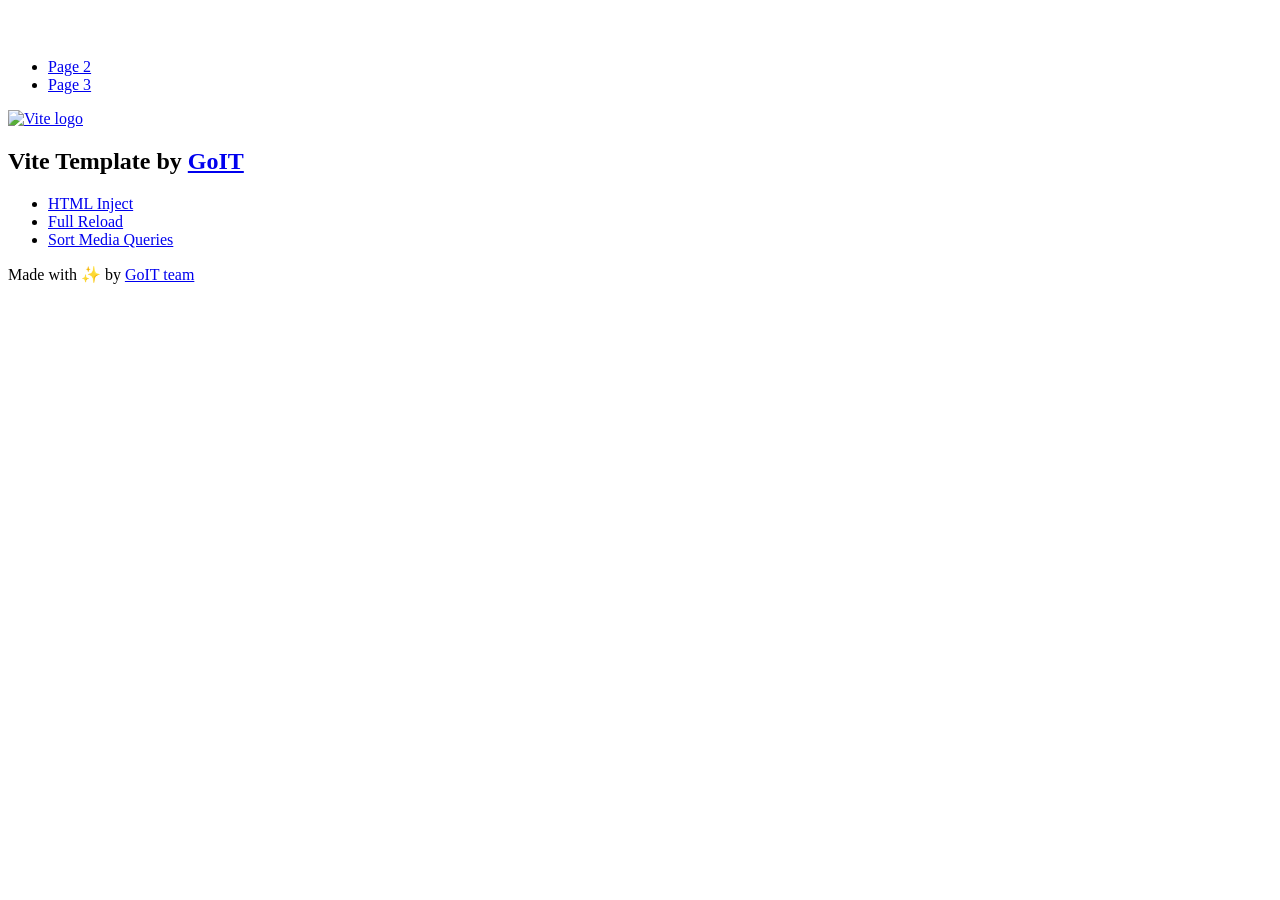
==== index.html @ b8e61858 "Deploying to gh-pages from @ andrii-cabbage/goit-js-hw-0999@cf75dc19df81e1e1dfe22328921d283605dc5b5c" ====
<!DOCTYPE html>
<html lang="en">
  <head>
    <meta charset="UTF-8" />
    <link rel="icon" type="image/svg+xml" href="/vanilla-app-template/favicon.svg" />
    <meta name="viewport" content="width=device-width, initial-scale=1.0" />
    <title>Vanilla App Template</title>
    <script type="module" crossorigin src="/vanilla-app-template/index.js"></script>
    <link rel="stylesheet" crossorigin href="/vanilla-app-template/assets/styles-DvPDDfy5.css">
  </head>
  <body>
    <header class="header">
  <div class="container">
    <nav class="nav">
      <a class="nav-logo" href="./index.html" aria-label="Site logo">
        <svg class="nav-logo-icon" width="100" height="30">
          <use href="/vanilla-app-template/assets/sprite-E8vg0sBb.svg#logo"></use>
        </svg>
      </a>
      <ul class="nav-list">
        <li class="nav-item">
          <a class="nav-link {=$highlight-act}" href="./page-2.html">Page 2</a>
        </li>
        <li class="nav-item">
          <a class="nav-link {=$highlight-curr}" href="./page-3.html">Page 3</a>
        </li>
      </ul>
    </nav>
  </div>
</header>


    <main>
      <!-- Loads the specified .html file -->
      <section class="vite-promo">
  <div class="container">
    <div class="vite-promo-thumb">
      <a
        class="vite-promo-link"
        href="https://vitejs.dev/"
        target="_blank"
        rel="noopener noreferrer"
        aria-label="Link to Vite official website"
        title="Vite.js  build tool"
      >
        <!-- Path to images as from index.html file -->
        <img
          class="pic"
          src="/vanilla-app-template/assets/vite-logo-9o_aqrTe.png"
          alt="Vite logo"
          width="640"
          height="640"
        />
      </a>
    </div>
    <h1 class="main-title">
      <span class="main-title-gradient">Vite</span>
      Template by
      <a
        class="main-title-link"
        href="https://github.com/goitacademy/vanilla-app-template"
        target="_blank"
        rel="noopener noreferrer"
      >
        GoIT
      </a>
    </h1>
  </div>
</section>

      <article class="badges">
  <div class="container">
    <ul class="badges-list">
      <li class="badges-item">
        <a
          class="badges-link"
          href="https://www.npmjs.com/package/vite-plugin-html-inject"
          target="_blank"
          rel="noopener noreferrer"
        >
          HTML Inject
        </a>
      </li>
      <li class="badges-item">
        <a
          class="badges-link"
          href="https://www.npmjs.com/package/vite-plugin-full-reload"
          target="_blank"
          rel="noopener noreferrer"
        >
          Full Reload
        </a>
      </li>
      <li class="badges-item">
        <a
          class="badges-link"
          href="https://www.npmjs.com/package/postcss-sort-media-queries"
          target="_blank"
          rel="noopener noreferrer"
        >
          Sort Media Queries
        </a>
      </li>
    </ul>
  </div>
</article>

    </main>

    <footer class="footer">
  <div class="container">
    <p class="footer-desc">
      Made with ✨ by
      <a
        class="footer-link"
        href="https://goit.global/ua/"
        target="_blank"
        rel="noopener noreferrer"
      >
        GoIT team
      </a>
    </p>
  </div>
</footer>


  </body>
</html>
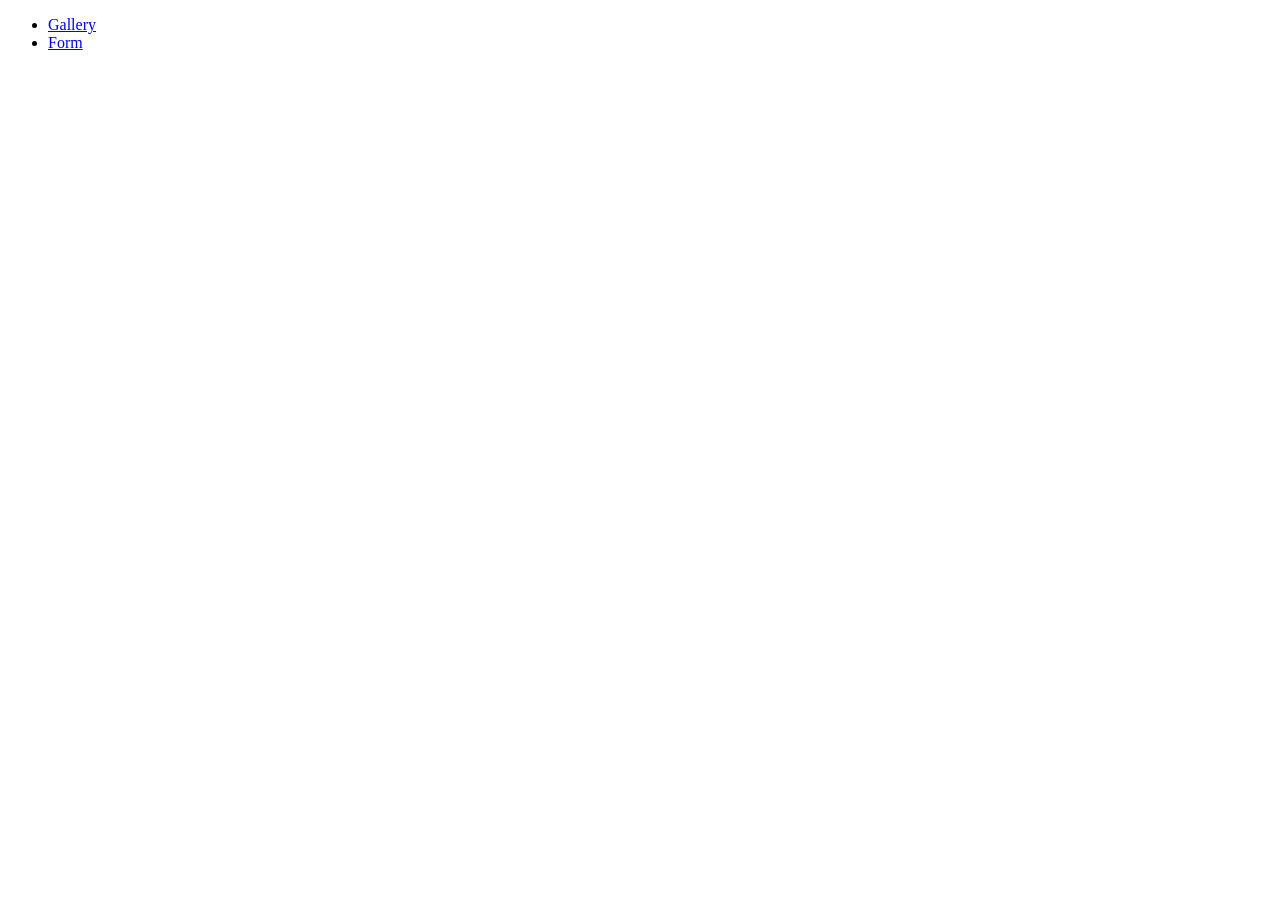
==== commit f45d18ed: "Deploying to gh-pages from @ andrii-cabbage/goit-js-hw-0999@a16e8d4c03ebdcd5db4fb274bf8113f9ce77c884" ====
--- a/index.html
+++ b/index.html
@@ -2,127 +2,24 @@
 <html lang="en">
   <head>
     <meta charset="UTF-8" />
-    <link rel="icon" type="image/svg+xml" href="/vanilla-app-template/favicon.svg" />
+    <link rel="icon" type="image/svg+xml" href="/goit-js-hw-0999/favicon.svg" />
     <meta name="viewport" content="width=device-width, initial-scale=1.0" />
-    <title>Vanilla App Template</title>
-    <script type="module" crossorigin src="/vanilla-app-template/index.js"></script>
-    <link rel="stylesheet" crossorigin href="/vanilla-app-template/assets/styles-DvPDDfy5.css">
+    <title>Homework-09</title>
+    <link rel="stylesheet" crossorigin href="/goit-js-hw-0999/assets/styles-CLy5R8qY.css">
   </head>
   <body>
     <header class="header">
-  <div class="container">
-    <nav class="nav">
-      <a class="nav-logo" href="./index.html" aria-label="Site logo">
-        <svg class="nav-logo-icon" width="100" height="30">
-          <use href="/vanilla-app-template/assets/sprite-E8vg0sBb.svg#logo"></use>
-        </svg>
-      </a>
-      <ul class="nav-list">
-        <li class="nav-item">
-          <a class="nav-link {=$highlight-act}" href="./page-2.html">Page 2</a>
-        </li>
-        <li class="nav-item">
-          <a class="nav-link {=$highlight-curr}" href="./page-3.html">Page 3</a>
-        </li>
-      </ul>
-    </nav>
-  </div>
-</header>
+      <nav class="nav">
+        <ul class="nav-list">
+          <li class="nav-item">
+            <a href="./1-gallery.html" class="nav-link">Gallery</a>
+          </li>
 
-
-    <main>
-      <!-- Loads the specified .html file -->
-      <section class="vite-promo">
-  <div class="container">
-    <div class="vite-promo-thumb">
-      <a
-        class="vite-promo-link"
-        href="https://vitejs.dev/"
-        target="_blank"
-        rel="noopener noreferrer"
-        aria-label="Link to Vite official website"
-        title="Vite.js  build tool"
-      >
-        <!-- Path to images as from index.html file -->
-        <img
-          class="pic"
-          src="/vanilla-app-template/assets/vite-logo-9o_aqrTe.png"
-          alt="Vite logo"
-          width="640"
-          height="640"
-        />
-      </a>
-    </div>
-    <h1 class="main-title">
-      <span class="main-title-gradient">Vite</span>
-      Template by
-      <a
-        class="main-title-link"
-        href="https://github.com/goitacademy/vanilla-app-template"
-        target="_blank"
-        rel="noopener noreferrer"
-      >
-        GoIT
-      </a>
-    </h1>
-  </div>
-</section>
-
-      <article class="badges">
-  <div class="container">
-    <ul class="badges-list">
-      <li class="badges-item">
-        <a
-          class="badges-link"
-          href="https://www.npmjs.com/package/vite-plugin-html-inject"
-          target="_blank"
-          rel="noopener noreferrer"
-        >
-          HTML Inject
-        </a>
-      </li>
-      <li class="badges-item">
-        <a
-          class="badges-link"
-          href="https://www.npmjs.com/package/vite-plugin-full-reload"
-          target="_blank"
-          rel="noopener noreferrer"
-        >
-          Full Reload
-        </a>
-      </li>
-      <li class="badges-item">
-        <a
-          class="badges-link"
-          href="https://www.npmjs.com/package/postcss-sort-media-queries"
-          target="_blank"
-          rel="noopener noreferrer"
-        >
-          Sort Media Queries
-        </a>
-      </li>
-    </ul>
-  </div>
-</article>
-
-    </main>
-
-    <footer class="footer">
-  <div class="container">
-    <p class="footer-desc">
-      Made with ✨ by
-      <a
-        class="footer-link"
-        href="https://goit.global/ua/"
-        target="_blank"
-        rel="noopener noreferrer"
-      >
-        GoIT team
-      </a>
-    </p>
-  </div>
-</footer>
-
-
+          <li class="nav-item">
+            <a href="./2-form.html" class="nav-link">Form</a>
+          </li>
+        </ul>
+      </nav>
+    </header>
   </body>
-</html>
+</html>
